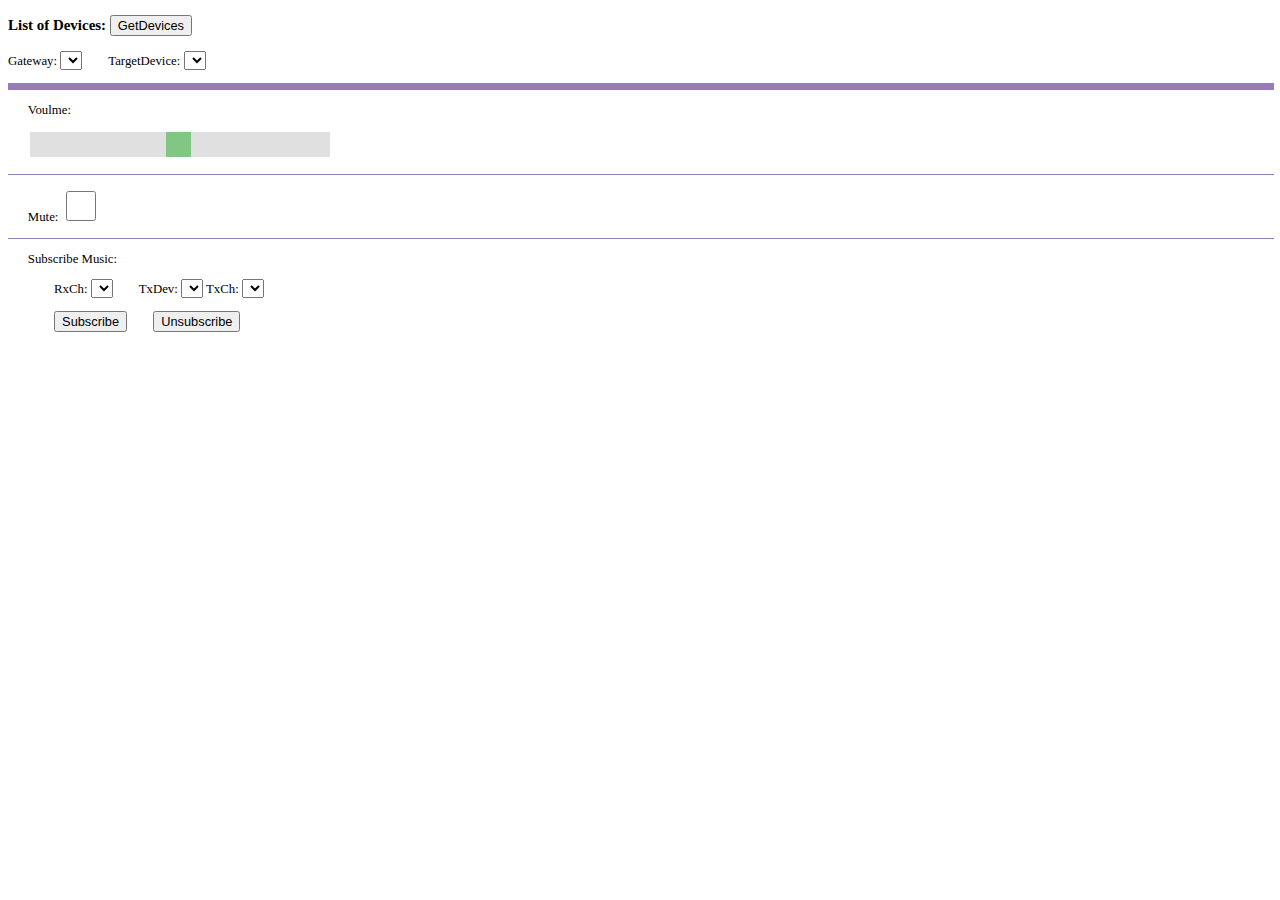
==== index.html @ 37f8f3d1 "update html for demo server" ====
<!DOCTYPE html>
<html>
<head>
    <title>Update User</title>
    <meta charset="utf-8">
    <meta http-equiv="cache-control" content="no-cache" />
    <meta http-equiv="expires" content="0" /> 

    <!-- <script src="../ui/server_api.js"></script> -->
     <script src="./lib/p5.min.js?v=1.0"></script>
     <script src="./lib/p5.js?v=1.0"></script>
    <!-- <script src="https://cdnjs.cloudflare.com/ajax/libs/p5.js/1.1.9/p5.js"></script>
    <script src="https://cdnjs.cloudflare.com/ajax/libs/p5.js/1.1.9/addons/p5.sound.min.js"></script> -->
</head>
<style>
#id_show_json{
    background-color: #4ed5e7;
}

p, div, input, select, checkmark{
    font-size: 1vw;
}

input[type="checkbox"] {
    width:30px;
    height:30px;
}

.slider {
    -webkit-appearance: none;
    width: 300px;
    height: 25px;
    background: #d3d3d3;
    outline: none;
    opacity: 0.7;
    -webkit-transition: .2s;
    transition: opacity .2s;
}

.slider:hover {
    opacity: 1;
}

.slider::-webkit-slider-thumb {
    -webkit-appearance: none;
    appearance: none;
    width: 25px;
    height: 25px;
    background: #4CAF50;
    cursor: pointer;
}

.slider::-moz-range-thumb {
    width: 25px;
    height: 25px;
    background: #4CAF50;
    cursor: pointer;
}
</style>



<script>
    var g_timeoutId;
    var g_delayCmd;
    var g_socket;
    var g_token;
    var g_gwList= [];

    var g_cbGateway;
    var g_cbRxdev,g_cbRxch;
    var g_cbTxdev,g_cbTxch;
    var g_ckMute, g_sbVoulme;
    var g_nameGateway = null;
    var g_nameRxdev = null;
    var g_nameTxdev = null;


    let sketch = function(p){
        p.setup = function(){
            p.createCanvas(300, 500);
            p.stroke(255);
            this.a = p.height / 2;

        };
        p.draw = function() {

            p.background(51);
            p.line(0, this.a, p.width, this.a);
            this.a = this.a - 0.5;
            if (this.a < 0) {
                this.a = p.height;
            }
            if (p.mouseIsPressed) {
                p.stroke(255,40,255);
            } else {
                p.stroke(237, 34, 93);
            }
            p.line(p.mouseX - 66, p.mouseY, p.mouseX + 66, p.mouseY);
            p.line(p.mouseX, p.mouseY - 66, p.mouseX, p.mouseY + 66);
            //p.background(0);
            //p.fill(255);
            //p.line(p.mouseX, p.mouseY, p.mouseX , p.mouseY);
            //p.line(p.mouseX - 66, p.mouseY, p.mouseX + 66, p.mouseY);
            //p.line(p.mouseX, p.mouseY - 66, p.mouseX, p.mouseY + 66);
            //drawCrossLine();
        };

       //function drawCrossLine(){
       //   
       //}
    };
    //let myp5 = new p5(sketch,  window.document.getElementById("id_cv_subscribe"));
   


    window.onload = function () {

        g_cbGateway = document.getElementById("id_cb_gatewayinfo");
        g_cbRxdev = document.getElementById("id_cb_rxdev");
        g_cbTxdev = document.getElementById("id_cb_txdev");
        g_cbRxch = document.getElementById("id_cb_rxch");
        g_cbTxch = document.getElementById("id_cb_txch");
        g_ckMute = document.getElementById("id_ck_mute");
        g_sbVoulme = document.getElementById("id_sb_volume");

        


        //g_socket = new WebSocket("ws://192.168.2.24:8888/echo");
        //g_socket = new WebSocket("ws://myserver.andyjhang.xyz:8888/echo");
        g_socket = new WebSocket("wss://demo-rsm.herokuapp.com/echo");
        //SerApi.init(g_socket);
        g_socket.onopen = function (evt) {
            console.log("Connected");
            send_getGatewayInfo();
              //Periodic to get GatewayInfo
            setInterval(function() {
                send_getGatewayInfo();
            }, 5000);
        }
        g_socket.onmessage = function (evt) {
            //show data
            //document.getElementById("id_show_json").innerHTML = JSON.stringify(JSON.parse(evt.data), undefined, 2);
            
            var d = JSON.parse(evt.data)
            console.log(d)
            var method = d.method;
            var errorcode = d.errorcode
            switch(method){
                case "GatewayInfo":{
                    var role = d.role
                    g_gwList = d.parameter

                    //ui_clear_combobox()
                    ui_updata_combobox();
                    ui_update_volumeAndMute();
                    console.log(g_gwList)
                        
                    break
                }
                default:{
                    break;
                }
            }

        }
        g_socket.onclose = function (evt) {
            console.log("disconnected")
        }
        g_socket.onerror = function (evt) {
            console.log("error")
        }
        g_socket.onload = function (ent) {
            console.log("load")
        }
     
    }
    
     //ui clear
    function ui_clear_combobox(){
        util_comboBox_clear(g_cbGateway)
        util_comboBox_clear(g_cbRxdev)
        util_comboBox_clear(g_cbRxch)
        util_comboBox_clear(g_cbTxdev)
        util_comboBox_clear(g_cbTxch)
    }

    //ui update
    function ui_updata_combobox(){
        if(g_gwList.length == 0){
            ui_clear_combobox()
            g_nameGateway = null;
            g_nameRxdev = null;
            g_nameTxdev = null;
            return;
        }

        nameGateway = util_comboBox_getStrWithSelected(g_cbGateway) 
        nameRxdev = util_comboBox_getStrWithSelected(g_cbRxdev)
        nameRxch = util_comboBox_getStrWithSelected(g_cbRxch)
        nameTxdev = util_comboBox_getStrWithSelected(g_cbTxdev)
        nameTxch = util_comboBox_getStrWithSelected(g_cbTxch)
        ui_clear_combobox()
        //-----------update gateway list----------
        objArayGateway = g_gwList
        for(i in objArayGateway){
            objGateway = objArayGateway[i]
            //console.log(objGateway.gname)   //name of gateway
            util_comboBox_addStr(g_cbGateway, objGateway.gname)
        }
        //set preset name of Gateway
        if(!util_comboBox_choseStr(g_cbGateway, nameGateway)){
            //can't find string
            //update name of gateway
            nameGateway = util_comboBox_getStrWithSelected(g_cbGateway) 
            //clear nameRxdev
            nameRxdev = null
            nameTxdev = null
        }
        
       
        
        
        //---------update rxdev  list-----------
        if(1){
            //find gwlist node
            objArayGateway = g_gwList
            objGateway = util_json_findObjFromArray(objArayGateway,"gname", nameGateway)
            if(objGateway === null)
                return;

            //update rxdev
            objArayDeviceList =objGateway.deviceList;
            for(i in objArayDeviceList){
                objDevice = objArayDeviceList[i]
                //console.log(objDevice.dname)   //name of device
                if(objDevice.nrxch >= 0)
                    util_comboBox_addStr(g_cbRxdev, objDevice.dname)
            }
        }
        //set preset name of Rxdev
        if(!util_comboBox_choseStr(g_cbRxdev, nameRxdev)){
            //can't find string
            //update name of Rxdev
            nameRxdev = util_comboBox_getStrWithSelected(g_cbRxdev) 
            //clear nameRxdev
            nameRxch = null
        }



        //---------update txdev  list-----------
        if(1){
            //find gwlist node
            objArayGateway = g_gwList
            objGateway = util_json_findObjFromArray(objArayGateway,"gname", nameGateway)
            if(objGateway === null)
                return;
            
            //update txdev
            objArayDeviceList =objGateway.deviceList;
            for(i in objArayDeviceList){
                objDevice = objArayDeviceList[i]
                //console.log(objDevice.dname)   //name of device
                if(objDevice.dname == nameRxdev)
                    continue;

                if(objDevice.ntxch > 0 )
                    util_comboBox_addStr(g_cbTxdev, objDevice.dname)
            }
        }  
        //set preset name of Txdev
        if(!util_comboBox_choseStr(g_cbTxdev, nameTxdev)){
            //can't find string
            //update name of Txdev
            nameTxdev = util_comboBox_getStrWithSelected(g_cbTxdev) 
            //clear nameTxdev
            nameTxch = null
        }



        //---------update rxch  list-----------
        if(1){
            //find gwlist node
            objArayGateway = g_gwList
            objGateway = util_json_findObjFromArray(objArayGateway,"gname", nameGateway)
            if(objGateway === null)
                return;
            
            //find rxdev
            objArayDeviceList = objGateway.deviceList;
            objDevice = util_json_findObjFromArray(objArayDeviceList,"dname", nameRxdev)
            if(objDevice === null)
                return;

            //update rxch
            for( i=0 ; i< objDevice.nrxch; i++){
                ch = util_leftPad(i+1,2)
                util_comboBox_addStr(g_cbRxch, ch)
            }
        }
        //set preset name of Rxch
        if(!util_comboBox_choseStr(g_cbRxch, nameRxch)){
            //can't find string
            //update name of Rxch
            nameRxch = util_comboBox_getStrWithSelected(g_cbRxch) 
        }



         //---------update txch  list-----------
         if(1){
            //find gwlist node
            objArayGateway = g_gwList
            objGateway = util_json_findObjFromArray(objArayGateway,"gname", nameGateway)
            if(objGateway === null)
                return;
            
            //find txdev
            objArayDeviceList = objGateway.deviceList;
            objDevice = util_json_findObjFromArray(objArayDeviceList,"dname", nameTxdev)
            if(objDevice === null)
                return;

            //update rxch
            for( i=0 ; i< objDevice.ntxch; i++){
                ch = util_leftPad(i+1,2)
                util_comboBox_addStr(g_cbTxch, ch)
            }
        }
         //set preset name of Txch
         if(!util_comboBox_choseStr(g_cbTxch, nameTxch)){
            //can't find string
            //update name of Txch
            nameTxch = util_comboBox_getStrWithSelected(g_cbTxch) 
        }


    }

    function  ui_update_volumeAndMute(){
        if(g_gwList.length == 0){
            return;
        }
        nameGateway = util_comboBox_getStrWithSelected(g_cbGateway) 
        nameRxdev = util_comboBox_getStrWithSelected(g_cbRxdev)

        valVolume = 0;
        valMute = 0;


        //------------get Volume and Mute--------------
        objArayGateway = g_gwList
        //find object of gateway
        for(i in objArayGateway){
            objGateway = objArayGateway[i]
            if(objGateway.gname == nameGateway){
                //find object of device
                objArayDeviceList =objGateway.deviceList;
                for(i in objArayDeviceList){
                    objDevice = objArayDeviceList[i]
                    if(objDevice.dname == nameRxdev){
                        valVolume = objDevice.volume;
                        valMute = objDevice.mute;
                        break;
                    }
                }
                break
            }           
        }

        console.log(valVolume)

        //update volume
        g_sbVoulme.value = valVolume ;
        //update mute
        g_ckMute.checked = valMute;

    }

    //utility
    function util_leftPad(number, targetLength) {
        var output = number + '';
        while (output.length < targetLength) {
            output = '0' + output;
        }
        return output;
    }

    function util_json_findObjFromArray(objAray, key, value){
        var ret = null
        for(i in objAray){
            obj = objAray[i]
            for(k in obj){
                if(k == key){
                    if(obj[k] == value){
                        ret = obj
                        break;
                    }
                }
            }
            if(!(ret === null))
                break;
        }
        return ret

    }

    function util_comboBox_clear(obj){
        obj.innerHTML =""
    }
    function util_comboBox_addStr(obj, str){  
        length = obj.options.length
        obj.innerHTML += "<option value="+length+">"+str+"</option>"
    }
    function util_comboBox_choseIndex(obj, idx){
        if(obj.innerHTML == "")
            return null
        if(idx >=obj.options.length){
            return null
        }
        obj.selectedIndex  = idx;
    }
    function util_comboBox_choseStr(obj, str){
        for(i=0; i< obj.options.length ; i++){
        	if(str == obj.options[i].innerHTML){
            	util_comboBox_choseIndex(obj, i)
                return true;
            }
        }
        return false;
    }
    function util_comboBox_getStrWithSelected(obj){
    	if(obj.innerHTML == "")
            return null
        
        return obj.options[obj.selectedIndex].innerHTML;
    }
    function util_comboBox_list(obj){  
        list = []
        for(i=0; i< obj.options.length ; i++){
            list.push(obj.options[i].innerHTML)
        }
        return list
    }



    //command
    function send_getGatewayInfo(){
        var sendData = { 
            "role": "user",
            "method": "getGatewayInfo", 
            "parameter": {}
        };

        g_socket.send(JSON.stringify(sendData))
    }
    
    function send_subscribe(gname, txdev, txch, rxdev, rxch){
        var sendData = { 
            "role": "user",
            "method": "subscribe", 
            "parameter": { 
                "gname": gname,
                "txdev": txdev,
                "txch": txch,
                "rxdev": rxdev,
                "rxch": rxch
            }
        };
        
        g_socket.send(JSON.stringify(sendData))

    }

    function send_setMaster(gname, rxdev, volume, mute){
        var sendData = { 
            "role": "user",
            "method": "setMaster", 
            "parameter": { 
                "gname": gname,
                "dname": rxdev,
                "volume": volume,
                "mute": mute
            }
        };


        clearTimeout(g_timeoutId)
        g_timeoutId = setTimeout(delaySendMsg, 300);
        g_delayCmd = JSON.stringify(sendData);
        //g_socket.send(JSON.stringify(sendData))

    }

    function delaySendMsg(){
        g_socket.send(g_delayCmd)
    }



    //listen componet
    function onChosen_Gateway(){
        //util_comboBox_clear(g_cbGateway)

        //util_comboBox_clear(g_cbRxdev)
        //util_comboBox_clear(g_cbTxdev)
        //util_comboBox_clear(g_cbRxch)
        //util_comboBox_clear(g_cbTxch)
        ui_updata_combobox()
        ui_update_volumeAndMute()
        
        //console.log(g_cbGateway.innerHTML)
    }
    function onChosen_Rxdev(){
        //util_comboBox_clear(g_cbTxdev)
        //util_comboBox_clear(g_cbRxch)
        //util_comboBox_clear(g_cbTxch)
        ui_updata_combobox()
        ui_update_volumeAndMute()
    }
    function onChosen_Txdev(){
        //util_comboBox_clear(g_cbRxdev)
        //util_comboBox_clear(g_cbRxch)
        //util_comboBox_clear(g_cbTxch)
        ui_updata_combobox()
    }
   
    function onClicked_MasterMute(){
    
        var nameGateway = util_comboBox_getStrWithSelected(g_cbGateway)
        var nameDevice = util_comboBox_getStrWithSelected(g_cbRxdev)
        pos = g_sbVoulme.value
        var isMute = g_ckMute.checked;

        send_setMaster(nameGateway,nameDevice, pos, isMute==true?1:0)
        
        ui_updata_combobox()
    }
    function onMoved_MasterVolume(){
        g_ckMute.checked = 0;
        var nameGateway = util_comboBox_getStrWithSelected(g_cbGateway)
        var nameDevice = util_comboBox_getStrWithSelected(g_cbRxdev)
        pos = g_sbVoulme.value
        g_ckMute.checked = 0;
        send_setMaster(nameGateway,nameDevice, pos, 0)
        
        ui_updata_combobox()
    }


    function onClicked_Subscribe(){
        var nameGateway = util_comboBox_getStrWithSelected(g_cbGateway)
        var nameRxdev = util_comboBox_getStrWithSelected(g_cbRxdev)
        var nameRxch = util_comboBox_getStrWithSelected(g_cbRxch)
        var nameTxdev = util_comboBox_getStrWithSelected(g_cbTxdev)
        var nameTxch = util_comboBox_getStrWithSelected(g_cbTxch)


        send_subscribe(nameGateway, nameTxdev, nameTxch, nameRxdev, nameRxch)
    }   
    function onClicked_Unsubscribe(){
        var nameGateway = util_comboBox_getStrWithSelected(g_cbGateway)
        var nameRxdev = util_comboBox_getStrWithSelected(g_cbRxdev)
        var nameRxch = util_comboBox_getStrWithSelected(g_cbRxch)
        var nameTxdev = util_comboBox_getStrWithSelected(g_cbTxdev)
        var nameTxch = util_comboBox_getStrWithSelected(g_cbTxch)

        send_subscribe(nameGateway, "null", "null", nameRxdev, nameRxch)
    }   
   
</script>

<body>
    <div></div>
    <div>
        <h3>List of Devices: <input type="button" value="GetDevices" onclick="send_getGatewayInfo()"></h3>
        <!-- <input type="submit" value="get projectList" onclick="getProjectList()"> -->
        <p> 
            <span> 
                Gateway: <select id="id_cb_gatewayinfo" onchange="onChosen_Gateway()"></select> 
                &thinsp; &thinsp;  &thinsp; &thinsp;  
                TargetDevice: <select id="id_cb_rxdev" onchange="onChosen_Rxdev()"></select>
            </span>
        </p>
        <HR style="border:2 dashed #1111ff" width="100%" color=#987cb9 SIZE=7>
        
        <p> &thinsp; &thinsp; &thinsp; &thinsp;Voulme:</p>
        <p> &thinsp; &thinsp; &thinsp; &thinsp;<input type="range" class="slider"  id="id_sb_volume" min="1" max="100" value="50" oninput="onMoved_MasterVolume()" ></p> 
        <HR style="border:2 dashed #555555" width="100%" color=#987cb9 SIZE=1>     
        <p> &thinsp; &thinsp; &thinsp; &thinsp;Mute: <input type="checkbox" id="id_ck_mute" onchange="onClicked_MasterMute()"></p> 
        <HR style="border:2 dashed #555555" width="100%" color=#987cb9 SIZE=1>   
        <p> &thinsp; &thinsp; &thinsp; &thinsp;Subscribe Music:</p>
        <p>  
            <span>
                &thinsp; &thinsp; &thinsp; &thinsp;
                &thinsp; &thinsp; &thinsp; &thinsp;
                RxCh:
                <select id="id_cb_rxch"></select>
                &thinsp; &thinsp;  &thinsp; &thinsp; 
                TxDev:
                <select id="id_cb_txdev" onchange="onChosen_Txdev()"></select>
                TxCh:
                <select id="id_cb_txch"></select>
            </span>
        </p>
        <p>
            &thinsp; &thinsp; &thinsp; &thinsp;
            &thinsp; &thinsp; &thinsp; &thinsp;
            <span>
                <input type="button" value="Subscribe" onclick="onClicked_Subscribe()">
                &thinsp; &thinsp; &thinsp; &thinsp;
                <input type="button" value="Unsubscribe" onclick="onClicked_Unsubscribe()">
            </span>
            <div id="id_cv_subscribe"></div>
        </p>
        <div>
            <pre id="id_show_json"></pre>
        </div>
    </div>
</body>

</html>
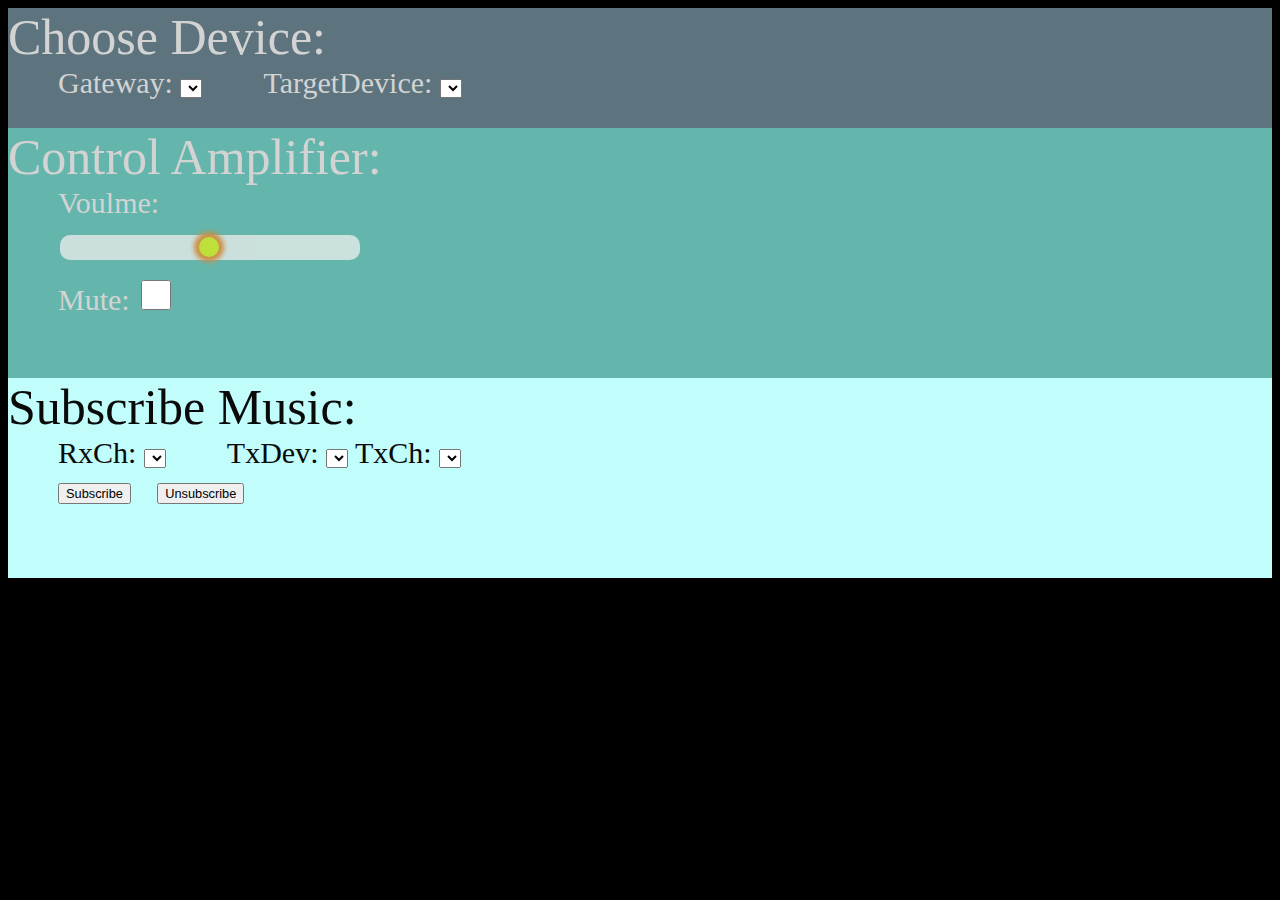
==== commit 324e39e7: "modify class" ====
--- a/index.html
+++ b/index.html
@@ -6,579 +6,62 @@
     <meta http-equiv="cache-control" content="no-cache" />
     <meta http-equiv="expires" content="0" /> 
 
+    <link rel="stylesheet" type="text/css" href="rsm.css">
+     <script src="rsm.js"></script>
     <!-- <script src="../ui/server_api.js"></script> -->
+    
      <script src="./lib/p5.min.js?v=1.0"></script>
      <script src="./lib/p5.js?v=1.0"></script>
     <!-- <script src="https://cdnjs.cloudflare.com/ajax/libs/p5.js/1.1.9/p5.js"></script>
     <script src="https://cdnjs.cloudflare.com/ajax/libs/p5.js/1.1.9/addons/p5.sound.min.js"></script> -->
 </head>
-<style>
-#id_show_json{
-    background-color: #4ed5e7;
-}
+<body>
+    <div class=css_top>
+        Choose Device:
+        <div> 
+            <span> 
+                Gateway: <select id="id_cb_gatewayinfo" onchange="onChosen_Gateway()"></select> 
+                &thinsp; &thinsp;  &thinsp; &thinsp;  
+                TargetDevice: <select id="id_cb_rxdev" onchange="onChosen_Rxdev()"></select>
+            </span>
+        </div>
+    </div>
+    <div class=css_mid>
+        Control Amplifier:
+        <div>
+            Voulme:
+            <p><input type="range" class="slider"  id="id_sb_volume" min="1" max="100" value="50" oninput="onMoved_MasterVolume()" ></p> 
+        
+            Mute: <input type="checkbox" id="id_ck_mute" onchange="onClicked_MasterMute()">
+        </div>
+    </div>
+    <div class=css_foot>
+        Subscribe Music:
+        <div>
+            <span>
+                RxCh:
+                <select id="id_cb_rxch"></select>
+                &thinsp; &thinsp;  &thinsp; &thinsp; 
+                TxDev:
+                <select id="id_cb_txdev" onchange="onChosen_Txdev()"></select>
+                TxCh:
+                <select id="id_cb_txch"></select>
+            </span>
+        </div>
+        <div>
+            <p>
+                <span>
+                    <input type="button" value="Subscribe" onclick="onClicked_Subscribe()">
+                    &thinsp; &thinsp; &thinsp; &thinsp;
+                    <input type="button" value="Unsubscribe" onclick="onClicked_Unsubscribe()">
+                </span>
+                <div id="id_cv_subscribe"></div>
+            </p>
+        </div>
+    </div>
 
-p, div, input, select, checkmark{
-    font-size: 1vw;
-}
-
-input[type="checkbox"] {
-    width:30px;
-    height:30px;
-}
-
-.slider {
-    -webkit-appearance: none;
-    width: 300px;
-    height: 25px;
-    background: #d3d3d3;
-    outline: none;
-    opacity: 0.7;
-    -webkit-transition: .2s;
-    transition: opacity .2s;
-}
-
-.slider:hover {
-    opacity: 1;
-}
-
-.slider::-webkit-slider-thumb {
-    -webkit-appearance: none;
-    appearance: none;
-    width: 25px;
-    height: 25px;
-    background: #4CAF50;
-    cursor: pointer;
-}
-
-.slider::-moz-range-thumb {
-    width: 25px;
-    height: 25px;
-    background: #4CAF50;
-    cursor: pointer;
-}
-</style>
-
-
-
-<script>
-    var g_timeoutId;
-    var g_delayCmd;
-    var g_socket;
-    var g_token;
-    var g_gwList= [];
-
-    var g_cbGateway;
-    var g_cbRxdev,g_cbRxch;
-    var g_cbTxdev,g_cbTxch;
-    var g_ckMute, g_sbVoulme;
-    var g_nameGateway = null;
-    var g_nameRxdev = null;
-    var g_nameTxdev = null;
-
-
-    let sketch = function(p){
-        p.setup = function(){
-            p.createCanvas(300, 500);
-            p.stroke(255);
-            this.a = p.height / 2;
-
-        };
-        p.draw = function() {
-
-            p.background(51);
-            p.line(0, this.a, p.width, this.a);
-            this.a = this.a - 0.5;
-            if (this.a < 0) {
-                this.a = p.height;
-            }
-            if (p.mouseIsPressed) {
-                p.stroke(255,40,255);
-            } else {
-                p.stroke(237, 34, 93);
-            }
-            p.line(p.mouseX - 66, p.mouseY, p.mouseX + 66, p.mouseY);
-            p.line(p.mouseX, p.mouseY - 66, p.mouseX, p.mouseY + 66);
-            //p.background(0);
-            //p.fill(255);
-            //p.line(p.mouseX, p.mouseY, p.mouseX , p.mouseY);
-            //p.line(p.mouseX - 66, p.mouseY, p.mouseX + 66, p.mouseY);
-            //p.line(p.mouseX, p.mouseY - 66, p.mouseX, p.mouseY + 66);
-            //drawCrossLine();
-        };
-
-       //function drawCrossLine(){
-       //   
-       //}
-    };
-    //let myp5 = new p5(sketch,  window.document.getElementById("id_cv_subscribe"));
-   
-
-
-    window.onload = function () {
-
-        g_cbGateway = document.getElementById("id_cb_gatewayinfo");
-        g_cbRxdev = document.getElementById("id_cb_rxdev");
-        g_cbTxdev = document.getElementById("id_cb_txdev");
-        g_cbRxch = document.getElementById("id_cb_rxch");
-        g_cbTxch = document.getElementById("id_cb_txch");
-        g_ckMute = document.getElementById("id_ck_mute");
-        g_sbVoulme = document.getElementById("id_sb_volume");
-
-        
-
-
-        //g_socket = new WebSocket("ws://192.168.2.24:8888/echo");
-        //g_socket = new WebSocket("ws://myserver.andyjhang.xyz:8888/echo");
-        g_socket = new WebSocket("wss://demo-rsm.herokuapp.com/echo");
-        //SerApi.init(g_socket);
-        g_socket.onopen = function (evt) {
-            console.log("Connected");
-            send_getGatewayInfo();
-              //Periodic to get GatewayInfo
-            setInterval(function() {
-                send_getGatewayInfo();
-            }, 5000);
-        }
-        g_socket.onmessage = function (evt) {
-            //show data
-            //document.getElementById("id_show_json").innerHTML = JSON.stringify(JSON.parse(evt.data), undefined, 2);
-            
-            var d = JSON.parse(evt.data)
-            console.log(d)
-            var method = d.method;
-            var errorcode = d.errorcode
-            switch(method){
-                case "GatewayInfo":{
-                    var role = d.role
-                    g_gwList = d.parameter
-
-                    //ui_clear_combobox()
-                    ui_updata_combobox();
-                    ui_update_volumeAndMute();
-                    console.log(g_gwList)
-                        
-                    break
-                }
-                default:{
-                    break;
-                }
-            }
-
-        }
-        g_socket.onclose = function (evt) {
-            console.log("disconnected")
-        }
-        g_socket.onerror = function (evt) {
-            console.log("error")
-        }
-        g_socket.onload = function (ent) {
-            console.log("load")
-        }
-     
-    }
-    
-     //ui clear
-    function ui_clear_combobox(){
-        util_comboBox_clear(g_cbGateway)
-        util_comboBox_clear(g_cbRxdev)
-        util_comboBox_clear(g_cbRxch)
-        util_comboBox_clear(g_cbTxdev)
-        util_comboBox_clear(g_cbTxch)
-    }
-
-    //ui update
-    function ui_updata_combobox(){
-        if(g_gwList.length == 0){
-            ui_clear_combobox()
-            g_nameGateway = null;
-            g_nameRxdev = null;
-            g_nameTxdev = null;
-            return;
-        }
-
-        nameGateway = util_comboBox_getStrWithSelected(g_cbGateway) 
-        nameRxdev = util_comboBox_getStrWithSelected(g_cbRxdev)
-        nameRxch = util_comboBox_getStrWithSelected(g_cbRxch)
-        nameTxdev = util_comboBox_getStrWithSelected(g_cbTxdev)
-        nameTxch = util_comboBox_getStrWithSelected(g_cbTxch)
-        ui_clear_combobox()
-        //-----------update gateway list----------
-        objArayGateway = g_gwList
-        for(i in objArayGateway){
-            objGateway = objArayGateway[i]
-            //console.log(objGateway.gname)   //name of gateway
-            util_comboBox_addStr(g_cbGateway, objGateway.gname)
-        }
-        //set preset name of Gateway
-        if(!util_comboBox_choseStr(g_cbGateway, nameGateway)){
-            //can't find string
-            //update name of gateway
-            nameGateway = util_comboBox_getStrWithSelected(g_cbGateway) 
-            //clear nameRxdev
-            nameRxdev = null
-            nameTxdev = null
-        }
-        
-       
-        
-        
-        //---------update rxdev  list-----------
-        if(1){
-            //find gwlist node
-            objArayGateway = g_gwList
-            objGateway = util_json_findObjFromArray(objArayGateway,"gname", nameGateway)
-            if(objGateway === null)
-                return;
-
-            //update rxdev
-            objArayDeviceList =objGateway.deviceList;
-            for(i in objArayDeviceList){
-                objDevice = objArayDeviceList[i]
-                //console.log(objDevice.dname)   //name of device
-                if(objDevice.nrxch >= 0)
-                    util_comboBox_addStr(g_cbRxdev, objDevice.dname)
-            }
-        }
-        //set preset name of Rxdev
-        if(!util_comboBox_choseStr(g_cbRxdev, nameRxdev)){
-            //can't find string
-            //update name of Rxdev
-            nameRxdev = util_comboBox_getStrWithSelected(g_cbRxdev) 
-            //clear nameRxdev
-            nameRxch = null
-        }
-
-
-
-        //---------update txdev  list-----------
-        if(1){
-            //find gwlist node
-            objArayGateway = g_gwList
-            objGateway = util_json_findObjFromArray(objArayGateway,"gname", nameGateway)
-            if(objGateway === null)
-                return;
-            
-            //update txdev
-            objArayDeviceList =objGateway.deviceList;
-            for(i in objArayDeviceList){
-                objDevice = objArayDeviceList[i]
-                //console.log(objDevice.dname)   //name of device
-                if(objDevice.dname == nameRxdev)
-                    continue;
-
-                if(objDevice.ntxch > 0 )
-                    util_comboBox_addStr(g_cbTxdev, objDevice.dname)
-            }
-        }  
-        //set preset name of Txdev
-        if(!util_comboBox_choseStr(g_cbTxdev, nameTxdev)){
-            //can't find string
-            //update name of Txdev
-            nameTxdev = util_comboBox_getStrWithSelected(g_cbTxdev) 
-            //clear nameTxdev
-            nameTxch = null
-        }
-
-
-
-        //---------update rxch  list-----------
-        if(1){
-            //find gwlist node
-            objArayGateway = g_gwList
-            objGateway = util_json_findObjFromArray(objArayGateway,"gname", nameGateway)
-            if(objGateway === null)
-                return;
-            
-            //find rxdev
-            objArayDeviceList = objGateway.deviceList;
-            objDevice = util_json_findObjFromArray(objArayDeviceList,"dname", nameRxdev)
-            if(objDevice === null)
-                return;
-
-            //update rxch
-            for( i=0 ; i< objDevice.nrxch; i++){
-                ch = util_leftPad(i+1,2)
-                util_comboBox_addStr(g_cbRxch, ch)
-            }
-        }
-        //set preset name of Rxch
-        if(!util_comboBox_choseStr(g_cbRxch, nameRxch)){
-            //can't find string
-            //update name of Rxch
-            nameRxch = util_comboBox_getStrWithSelected(g_cbRxch) 
-        }
-
-
-
-         //---------update txch  list-----------
-         if(1){
-            //find gwlist node
-            objArayGateway = g_gwList
-            objGateway = util_json_findObjFromArray(objArayGateway,"gname", nameGateway)
-            if(objGateway === null)
-                return;
-            
-            //find txdev
-            objArayDeviceList = objGateway.deviceList;
-            objDevice = util_json_findObjFromArray(objArayDeviceList,"dname", nameTxdev)
-            if(objDevice === null)
-                return;
-
-            //update rxch
-            for( i=0 ; i< objDevice.ntxch; i++){
-                ch = util_leftPad(i+1,2)
-                util_comboBox_addStr(g_cbTxch, ch)
-            }
-        }
-         //set preset name of Txch
-         if(!util_comboBox_choseStr(g_cbTxch, nameTxch)){
-            //can't find string
-            //update name of Txch
-            nameTxch = util_comboBox_getStrWithSelected(g_cbTxch) 
-        }
-
-
-    }
-
-    function  ui_update_volumeAndMute(){
-        if(g_gwList.length == 0){
-            return;
-        }
-        nameGateway = util_comboBox_getStrWithSelected(g_cbGateway) 
-        nameRxdev = util_comboBox_getStrWithSelected(g_cbRxdev)
-
-        valVolume = 0;
-        valMute = 0;
-
-
-        //------------get Volume and Mute--------------
-        objArayGateway = g_gwList
-        //find object of gateway
-        for(i in objArayGateway){
-            objGateway = objArayGateway[i]
-            if(objGateway.gname == nameGateway){
-                //find object of device
-                objArayDeviceList =objGateway.deviceList;
-                for(i in objArayDeviceList){
-                    objDevice = objArayDeviceList[i]
-                    if(objDevice.dname == nameRxdev){
-                        valVolume = objDevice.volume;
-                        valMute = objDevice.mute;
-                        break;
-                    }
-                }
-                break
-            }           
-        }
-
-        console.log(valVolume)
-
-        //update volume
-        g_sbVoulme.value = valVolume ;
-        //update mute
-        g_ckMute.checked = valMute;
-
-    }
-
-    //utility
-    function util_leftPad(number, targetLength) {
-        var output = number + '';
-        while (output.length < targetLength) {
-            output = '0' + output;
-        }
-        return output;
-    }
-
-    function util_json_findObjFromArray(objAray, key, value){
-        var ret = null
-        for(i in objAray){
-            obj = objAray[i]
-            for(k in obj){
-                if(k == key){
-                    if(obj[k] == value){
-                        ret = obj
-                        break;
-                    }
-                }
-            }
-            if(!(ret === null))
-                break;
-        }
-        return ret
-
-    }
-
-    function util_comboBox_clear(obj){
-        obj.innerHTML =""
-    }
-    function util_comboBox_addStr(obj, str){  
-        length = obj.options.length
-        obj.innerHTML += "<option value="+length+">"+str+"</option>"
-    }
-    function util_comboBox_choseIndex(obj, idx){
-        if(obj.innerHTML == "")
-            return null
-        if(idx >=obj.options.length){
-            return null
-        }
-        obj.selectedIndex  = idx;
-    }
-    function util_comboBox_choseStr(obj, str){
-        for(i=0; i< obj.options.length ; i++){
-        	if(str == obj.options[i].innerHTML){
-            	util_comboBox_choseIndex(obj, i)
-                return true;
-            }
-        }
-        return false;
-    }
-    function util_comboBox_getStrWithSelected(obj){
-    	if(obj.innerHTML == "")
-            return null
-        
-        return obj.options[obj.selectedIndex].innerHTML;
-    }
-    function util_comboBox_list(obj){  
-        list = []
-        for(i=0; i< obj.options.length ; i++){
-            list.push(obj.options[i].innerHTML)
-        }
-        return list
-    }
-
-
-
-    //command
-    function send_getGatewayInfo(){
-        var sendData = { 
-            "role": "user",
-            "method": "getGatewayInfo", 
-            "parameter": {}
-        };
-
-        g_socket.send(JSON.stringify(sendData))
-    }
-    
-    function send_subscribe(gname, txdev, txch, rxdev, rxch){
-        var sendData = { 
-            "role": "user",
-            "method": "subscribe", 
-            "parameter": { 
-                "gname": gname,
-                "txdev": txdev,
-                "txch": txch,
-                "rxdev": rxdev,
-                "rxch": rxch
-            }
-        };
-        
-        g_socket.send(JSON.stringify(sendData))
-
-    }
-
-    function send_setMaster(gname, rxdev, volume, mute){
-        var sendData = { 
-            "role": "user",
-            "method": "setMaster", 
-            "parameter": { 
-                "gname": gname,
-                "dname": rxdev,
-                "volume": volume,
-                "mute": mute
-            }
-        };
-
-
-        clearTimeout(g_timeoutId)
-        g_timeoutId = setTimeout(delaySendMsg, 300);
-        g_delayCmd = JSON.stringify(sendData);
-        //g_socket.send(JSON.stringify(sendData))
-
-    }
-
-    function delaySendMsg(){
-        g_socket.send(g_delayCmd)
-    }
-
-
-
-    //listen componet
-    function onChosen_Gateway(){
-        //util_comboBox_clear(g_cbGateway)
-
-        //util_comboBox_clear(g_cbRxdev)
-        //util_comboBox_clear(g_cbTxdev)
-        //util_comboBox_clear(g_cbRxch)
-        //util_comboBox_clear(g_cbTxch)
-        ui_updata_combobox()
-        ui_update_volumeAndMute()
-        
-        //console.log(g_cbGateway.innerHTML)
-    }
-    function onChosen_Rxdev(){
-        //util_comboBox_clear(g_cbTxdev)
-        //util_comboBox_clear(g_cbRxch)
-        //util_comboBox_clear(g_cbTxch)
-        ui_updata_combobox()
-        ui_update_volumeAndMute()
-    }
-    function onChosen_Txdev(){
-        //util_comboBox_clear(g_cbRxdev)
-        //util_comboBox_clear(g_cbRxch)
-        //util_comboBox_clear(g_cbTxch)
-        ui_updata_combobox()
-    }
-   
-    function onClicked_MasterMute(){
-    
-        var nameGateway = util_comboBox_getStrWithSelected(g_cbGateway)
-        var nameDevice = util_comboBox_getStrWithSelected(g_cbRxdev)
-        pos = g_sbVoulme.value
-        var isMute = g_ckMute.checked;
-
-        send_setMaster(nameGateway,nameDevice, pos, isMute==true?1:0)
-        
-        ui_updata_combobox()
-    }
-    function onMoved_MasterVolume(){
-        g_ckMute.checked = 0;
-        var nameGateway = util_comboBox_getStrWithSelected(g_cbGateway)
-        var nameDevice = util_comboBox_getStrWithSelected(g_cbRxdev)
-        pos = g_sbVoulme.value
-        g_ckMute.checked = 0;
-        send_setMaster(nameGateway,nameDevice, pos, 0)
-        
-        ui_updata_combobox()
-    }
-
-
-    function onClicked_Subscribe(){
-        var nameGateway = util_comboBox_getStrWithSelected(g_cbGateway)
-        var nameRxdev = util_comboBox_getStrWithSelected(g_cbRxdev)
-        var nameRxch = util_comboBox_getStrWithSelected(g_cbRxch)
-        var nameTxdev = util_comboBox_getStrWithSelected(g_cbTxdev)
-        var nameTxch = util_comboBox_getStrWithSelected(g_cbTxch)
-
-
-        send_subscribe(nameGateway, nameTxdev, nameTxch, nameRxdev, nameRxch)
-    }   
-    function onClicked_Unsubscribe(){
-        var nameGateway = util_comboBox_getStrWithSelected(g_cbGateway)
-        var nameRxdev = util_comboBox_getStrWithSelected(g_cbRxdev)
-        var nameRxch = util_comboBox_getStrWithSelected(g_cbRxch)
-        var nameTxdev = util_comboBox_getStrWithSelected(g_cbTxdev)
-        var nameTxch = util_comboBox_getStrWithSelected(g_cbTxch)
-
-        send_subscribe(nameGateway, "null", "null", nameRxdev, nameRxch)
-    }   
-   
-</script>
-
-<body>
-    <div></div>
-    <div>
+    <!-- <div>
         <h3>List of Devices: <input type="button" value="GetDevices" onclick="send_getGatewayInfo()"></h3>
-        <!-- <input type="submit" value="get projectList" onclick="getProjectList()"> -->
         <p> 
             <span> 
                 Gateway: <select id="id_cb_gatewayinfo" onchange="onChosen_Gateway()"></select> 
@@ -620,7 +103,7 @@
         <div>
             <pre id="id_show_json"></pre>
         </div>
-    </div>
+    </div> -->
 </body>
 
 </html>--- a/rsm.css
+++ b/rsm.css
@@ -0,0 +1,104 @@
+body{
+    background: #000;
+}
+
+#id_show_json{
+    background-color: #4ed5e7;
+}
+
+p, div, input, select, checkmark{
+    font-size: 1vw;
+}
+
+input[type="checkbox"] {
+    width:30px;
+    height:30px;
+}
+
+.slider {
+    -webkit-appearance: none;
+    width: 300px;
+    height: 25px;
+    background: #f7f3f3;
+    outline: none;
+    opacity: 0.7;
+    -webkit-transition: .2s;
+    transition: opacity .2s;
+    border-radius: 10px;
+
+}
+
+.slider:hover {
+    opacity: 1;
+}
+
+.slider::-webkit-slider-thumb {
+    
+    -webkit-appearance: none;
+    appearance: none;
+    width: 20px;
+    height: 20px;
+    background: #e4f30b;
+    cursor: pointer;
+    border-radius: 50%;
+    box-shadow: 0px 0px 5px 5px  #fa7e19;
+}
+
+.slider::-moz-range-thumb {
+    width: 25px;
+    height: 25px;
+    background: #e4f30b;
+    cursor: pointer;
+    
+}
+
+
+
+.css_top{
+    font-size: 50px;
+    color : #d3d3d3;
+    width: 100%;
+    height: 120px;
+    background: #5D737E;
+
+}
+
+.css_top div{
+    font-size: 30px;
+    left: 50px;
+    /* background: #5d7e64; */
+    position: relative;
+}
+
+.css_mid{
+    font-size: 50px;
+    color : #d3d3d3;
+    width: 100%;
+    height: 250px;
+    background: #64B6AC;
+}
+
+.css_mid div{
+    font-size: 30px;
+    left: 50px;
+    /* background: #5d7e64; */
+    position: relative;
+    
+}
+
+
+.css_foot{
+    font-size: 50px;
+    color : #0a0a0a;
+    width: 100%;
+    height: 200px;
+    background: #C0FDFB;
+}
+.css_foot div{
+    font-size: 30px;
+    color : #0a0a0a;
+    width: 100%;
+    left: 50px;
+    position: relative;
+   
+}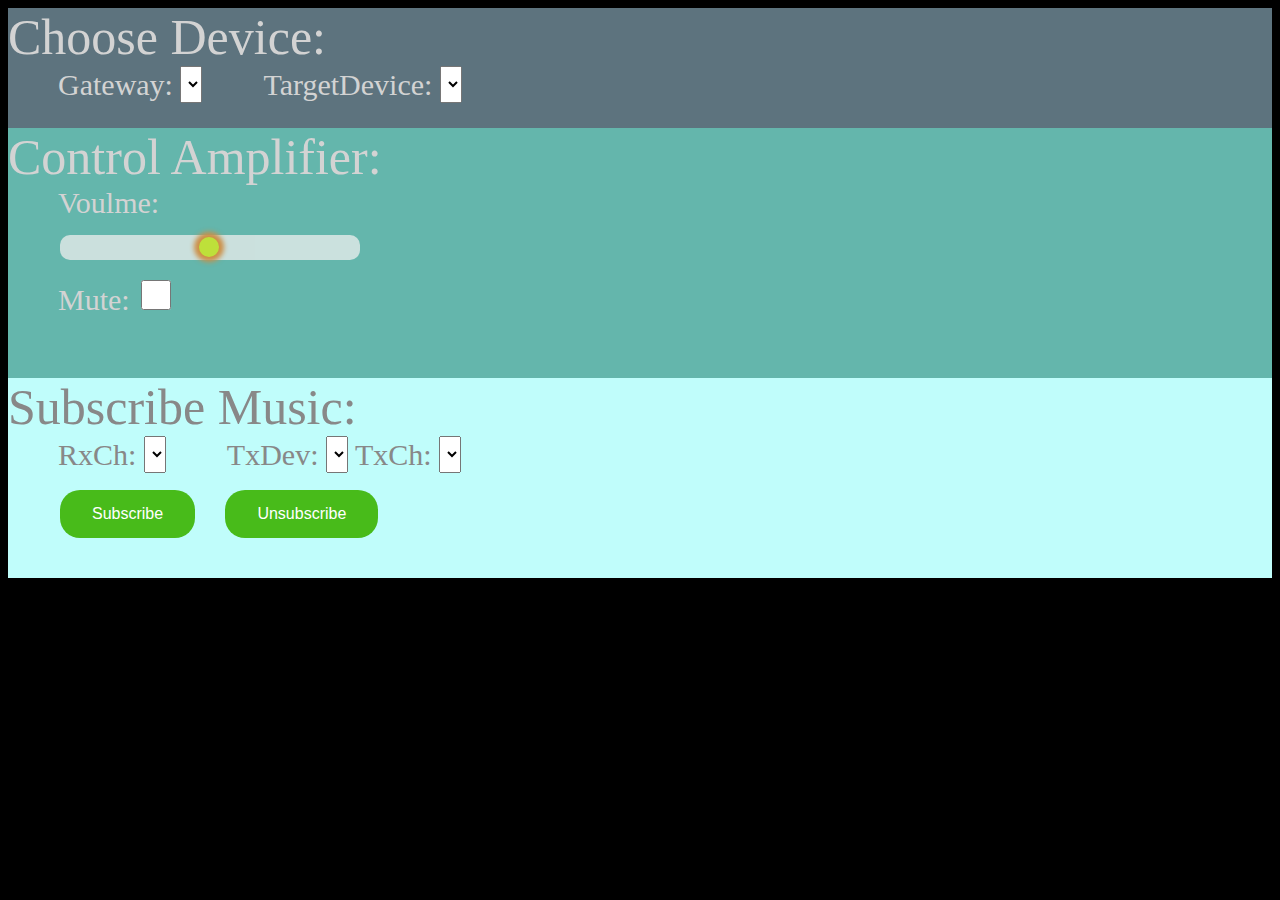
==== commit 526ff610: "change css of button" ====
--- a/index.html
+++ b/index.html
@@ -20,9 +20,9 @@
         Choose Device:
         <div> 
             <span> 
-                Gateway: <select id="id_cb_gatewayinfo" onchange="onChosen_Gateway()"></select> 
+                Gateway: <select id="id_cb_gatewayinfo" class="css_select" onchange="onChosen_Gateway()"></select> 
                 &thinsp; &thinsp;  &thinsp; &thinsp;  
-                TargetDevice: <select id="id_cb_rxdev" onchange="onChosen_Rxdev()"></select>
+                TargetDevice: <select id="id_cb_rxdev" class="css_select" onchange="onChosen_Rxdev()"></select>
             </span>
         </div>
     </div>
@@ -40,20 +40,20 @@
         <div>
             <span>
                 RxCh:
-                <select id="id_cb_rxch"></select>
+                <select id="id_cb_rxch" class="css_select"></select>
                 &thinsp; &thinsp;  &thinsp; &thinsp; 
                 TxDev:
-                <select id="id_cb_txdev" onchange="onChosen_Txdev()"></select>
+                <select id="id_cb_txdev" class="css_select" onchange="onChosen_Txdev()"></select>
                 TxCh:
-                <select id="id_cb_txch"></select>
+                <select id="id_cb_txch" class="css_select"></select>
             </span>
         </div>
         <div>
             <p>
                 <span>
-                    <input type="button" value="Subscribe" onclick="onClicked_Subscribe()">
+                    <input type="button" class="css_button" value="Subscribe" onclick="onClicked_Subscribe()">
                     &thinsp; &thinsp; &thinsp; &thinsp;
-                    <input type="button" value="Unsubscribe" onclick="onClicked_Unsubscribe()">
+                    <input type="button" class="css_button" value="Unsubscribe" onclick="onClicked_Unsubscribe()">
                 </span>
                 <div id="id_cv_subscribe"></div>
             </p>
--- a/rsm.css
+++ b/rsm.css
@@ -1,6 +1,27 @@
 body{
+    font-size: 30px;
     background: #000;
 }
+
+.css_select {
+    font-size: 30px;
+}
+
+.css_button{
+    font-size: 30px;
+    background-color: #48bb1a;
+    border: none;
+    color: white;
+    padding: 15px 32px;
+    text-align: center;
+    text-decoration: none;
+    display: inline-block;
+    font-size: 16px;
+    margin: 4px 2px;
+    cursor: pointer;
+    border-radius: 20px;
+}
+
 
 #id_show_json{
     background-color: #4ed5e7;
@@ -89,14 +110,14 @@
 
 .css_foot{
     font-size: 50px;
-    color : #0a0a0a;
+    color : #888888;
     width: 100%;
     height: 200px;
     background: #C0FDFB;
 }
 .css_foot div{
     font-size: 30px;
-    color : #0a0a0a;
+    color : #888888;
     width: 100%;
     left: 50px;
     position: relative;
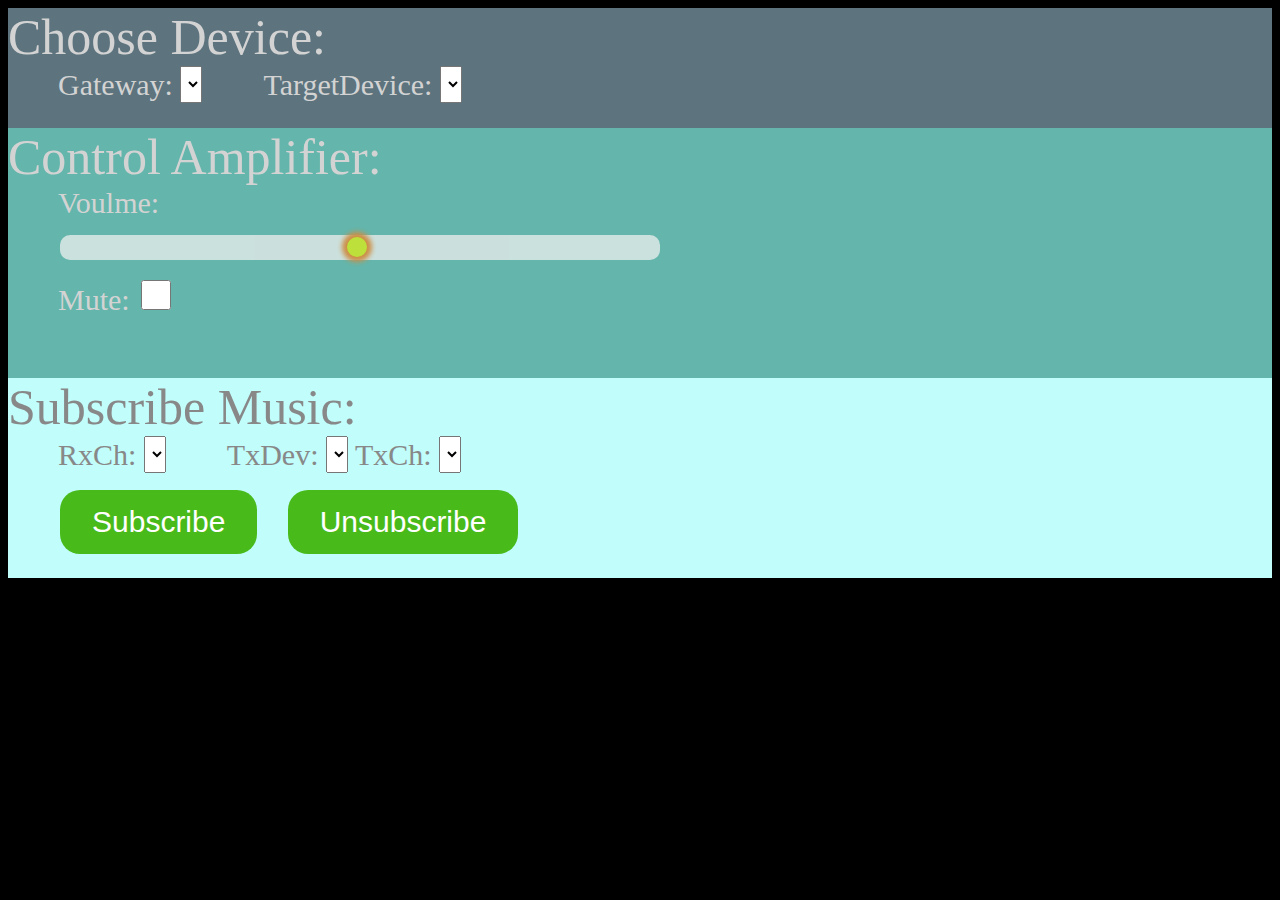
==== commit bfdbfeeb: "add icon" ====
--- a/index.html
+++ b/index.html
@@ -1,7 +1,8 @@
 <!DOCTYPE html>
 <html>
 <head>
-    <title>Update User</title>
+    <link rel="icon" href="logo.ico" type="image/x-icon" sizes="16x16">
+    <title>RSM</title>
     <meta charset="utf-8">
     <meta http-equiv="cache-control" content="no-cache" />
     <meta http-equiv="expires" content="0" /> 
--- a/rsm.css
+++ b/rsm.css
@@ -8,7 +8,6 @@
 }
 
 .css_button{
-    font-size: 30px;
     background-color: #48bb1a;
     border: none;
     color: white;
@@ -16,7 +15,7 @@
     text-align: center;
     text-decoration: none;
     display: inline-block;
-    font-size: 16px;
+    font-size: 30px;
     margin: 4px 2px;
     cursor: pointer;
     border-radius: 20px;
@@ -38,7 +37,7 @@
 
 .slider {
     -webkit-appearance: none;
-    width: 300px;
+    width: 600px;
     height: 25px;
     background: #f7f3f3;
     outline: none;
